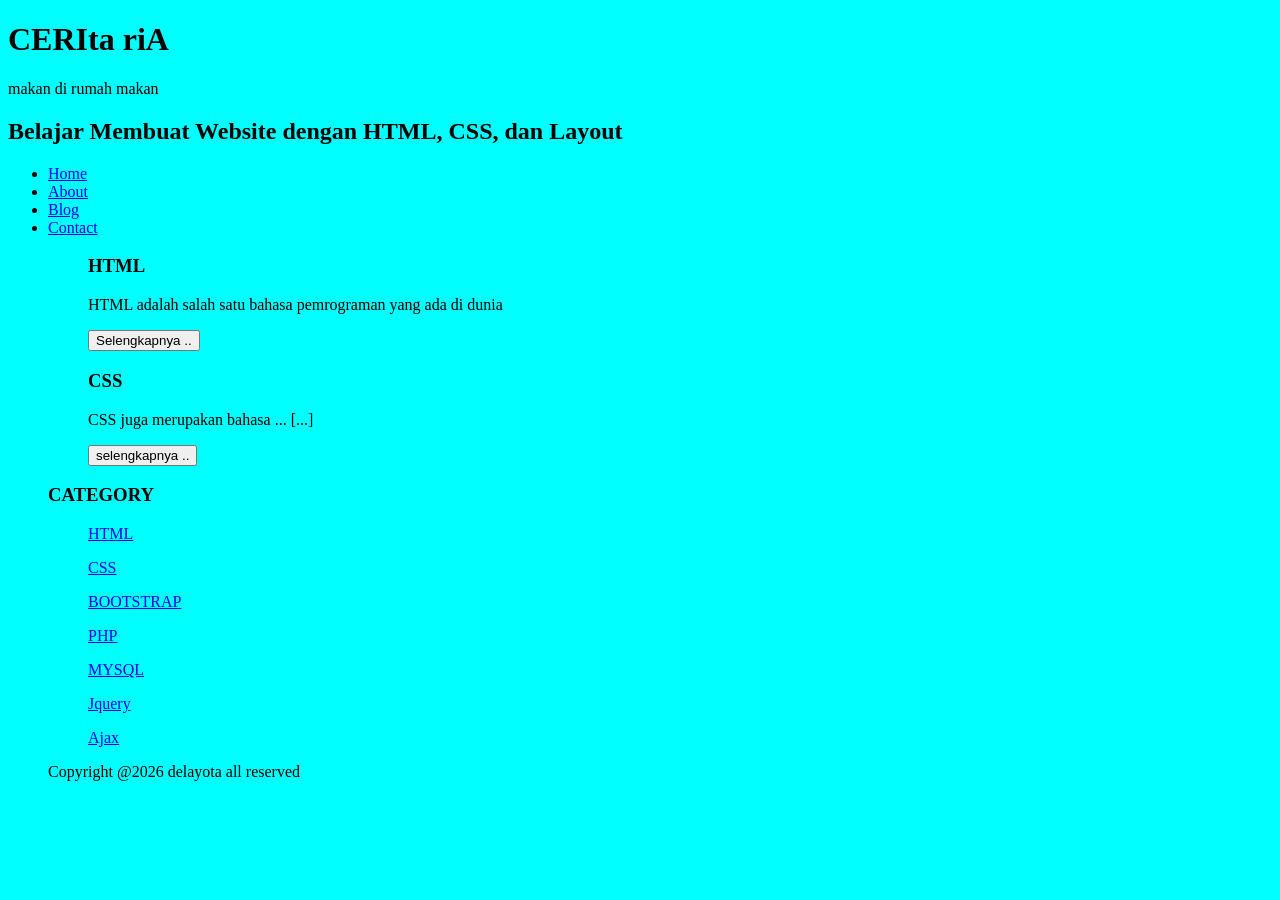
==== index.html @ 3dda64cf "Add files via upload" ====
<!Doctype HTML>
<html lang="eng">
  <head>
    <title>CERIA</title>
    <link rel="stylesheet" href="style.css">
  </head>
  <body>
      <H1>CERIta riA </h1>
  <body>
     <p>makan di rumah makan </p>
  </body>
  <body>
	  <h2>Belajar Membuat Website dengan HTML, CSS, dan Layout</h2>
		  <ul>
			 <li><a href="index.html">Home</a></li>
			 <li><a href="about.html">About</a></li>
			 <li><a href="#">Blog</a></li>
			 <li><a href="#">Contact</a></li>
		  <ul>
			 <h3>HTML</h3>
			 <p>HTML adalah salah satu bahasa pemrograman yang ada di dunia </p>
			 <button >Selengkapnya ..</button>

			 <h3>CSS</h3>
			 <p>CSS juga merupakan bahasa ... [...]</p>
			 <button >selengkapnya ..</button>
		  </ul>

		  <h3>CATEGORY</h3>
		  <ul>
			  <p><a href="#" >HTML</a></p>
			  <p><a href="#" >CSS</a></p>
			  <p><a href="#" >BOOTSTRAP</a></p>
			  <p><a href="#" >PHP</a></p>
			  <p><a href="#" >MYSQL</a></p>
			  <p><a href="#" >Jquery</a></p>
			  <p><a href="#" >Ajax</a></p>
		  </ul>
			 <p>Copyright @2026 delayota all reserved</p>
  <body>
</html>
---- style.css ----
body
{
 background-color:cyan;
}
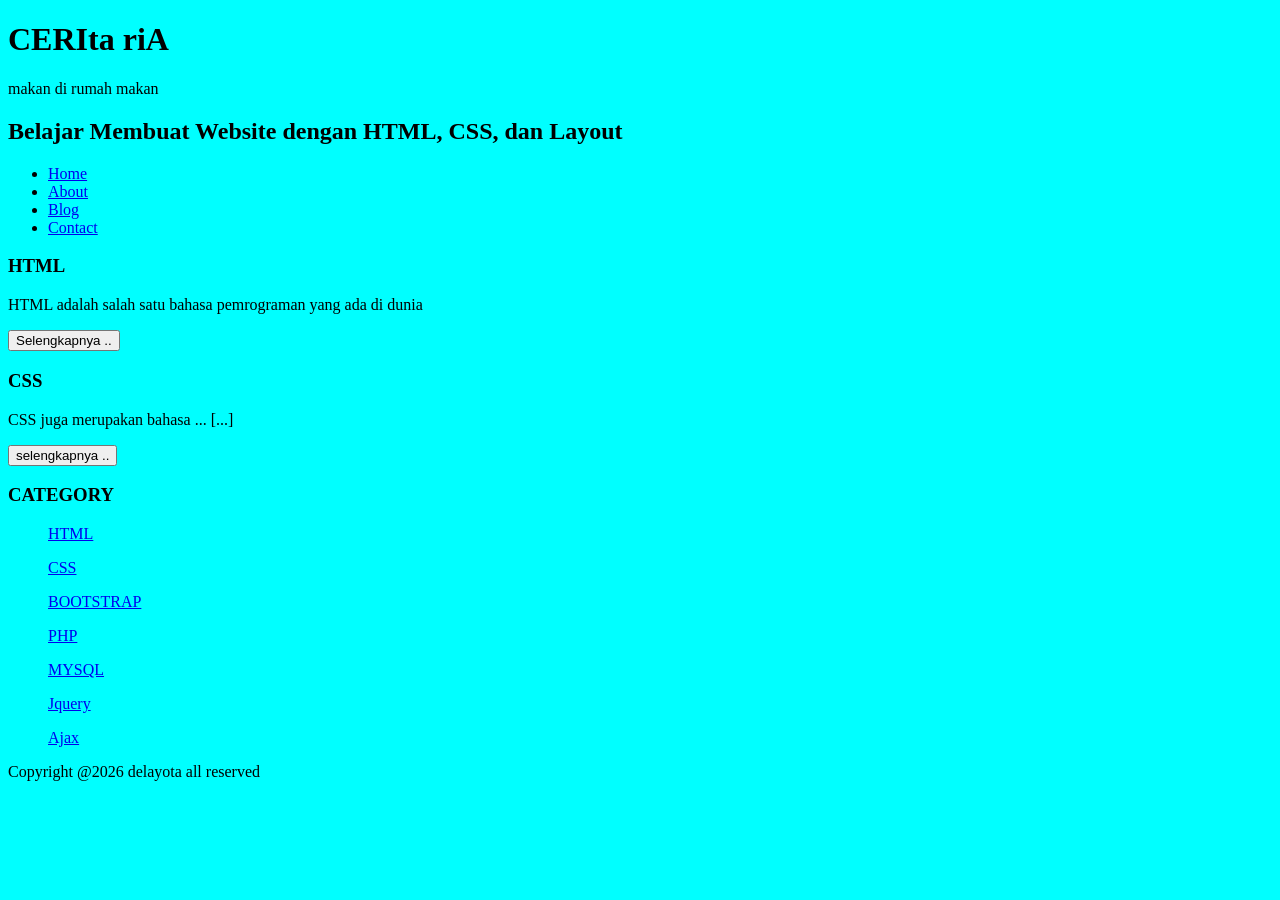
==== commit 87626887: "Update index.html" ====
--- a/index.html
+++ b/index.html
@@ -16,7 +16,7 @@
 			 <li><a href="about.html">About</a></li>
 			 <li><a href="#">Blog</a></li>
 			 <li><a href="#">Contact</a></li>
-		  <ul>
+		  </ul>
 			 <h3>HTML</h3>
 			 <p>HTML adalah salah satu bahasa pemrograman yang ada di dunia </p>
 			 <button >Selengkapnya ..</button>
@@ -39,3 +39,4 @@
 			 <p>Copyright @2026 delayota all reserved</p>
   <body>
 </html>
+
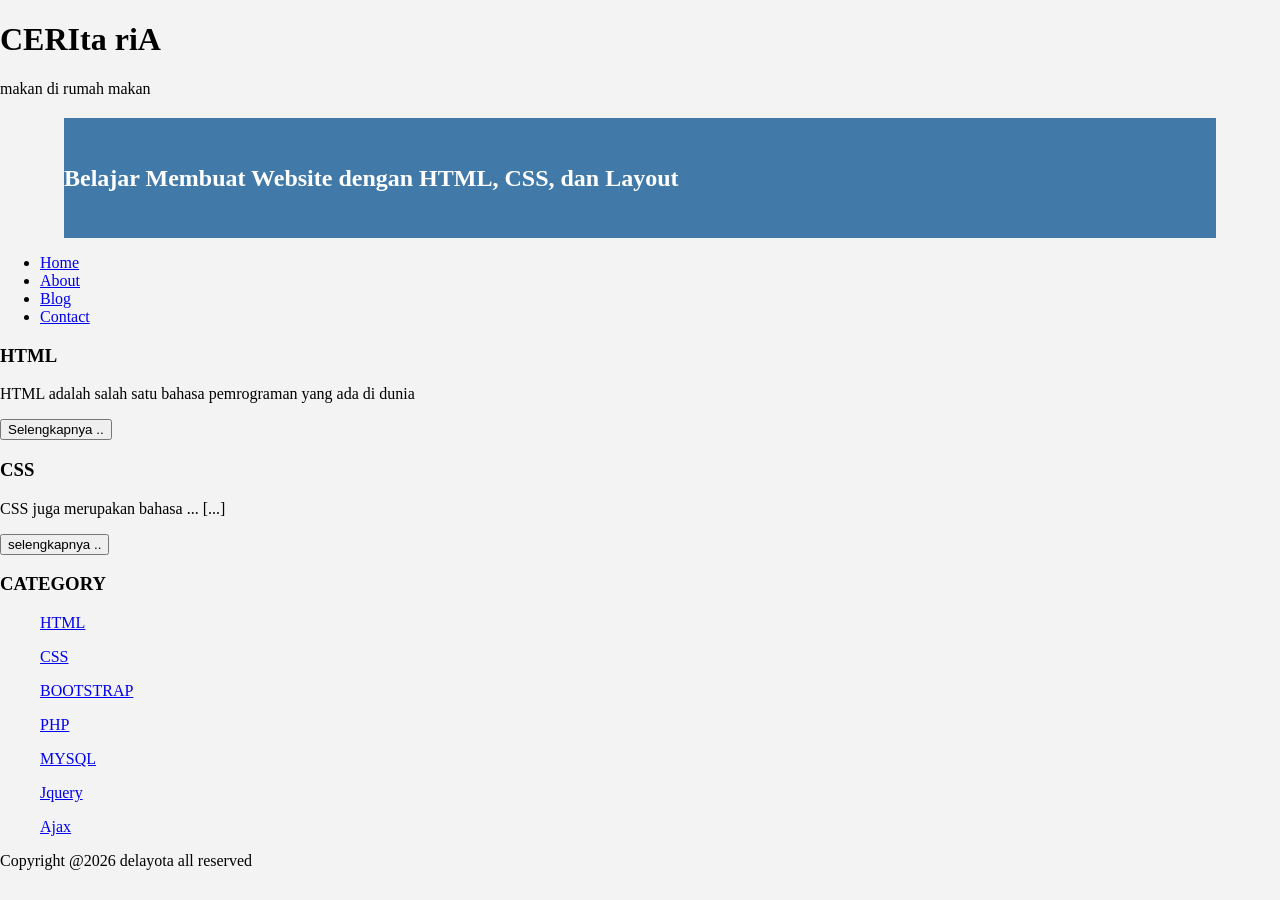
==== commit 977467f5: "Update index.html" ====
--- a/index.html
+++ b/index.html
@@ -10,7 +10,9 @@
      <p>makan di rumah makan </p>
   </body>
   <body>
+	<div class="header">
 	  <h2>Belajar Membuat Website dengan HTML, CSS, dan Layout</h2>
+	</div>
 		  <ul>
 			 <li><a href="index.html">Home</a></li>
 			 <li><a href="about.html">About</a></li>
@@ -40,3 +42,4 @@
   <body>
 </html>
 
+
--- a/style.css
+++ b/style.css
@@ -1,4 +1,17 @@
-body
-{
- background-color:cyan;
-}+body{
+    background:#f3f3f3;
+    color:#333
+    width:90%
+    font-family:sans-serif;
+    margin:0 auto;
+}
+
+.header{
+    width:90%;
+    margin:auto;
+    height:120px;
+    line-height:120px;
+    background:#417aa8;
+    color:#fff;
+}
+
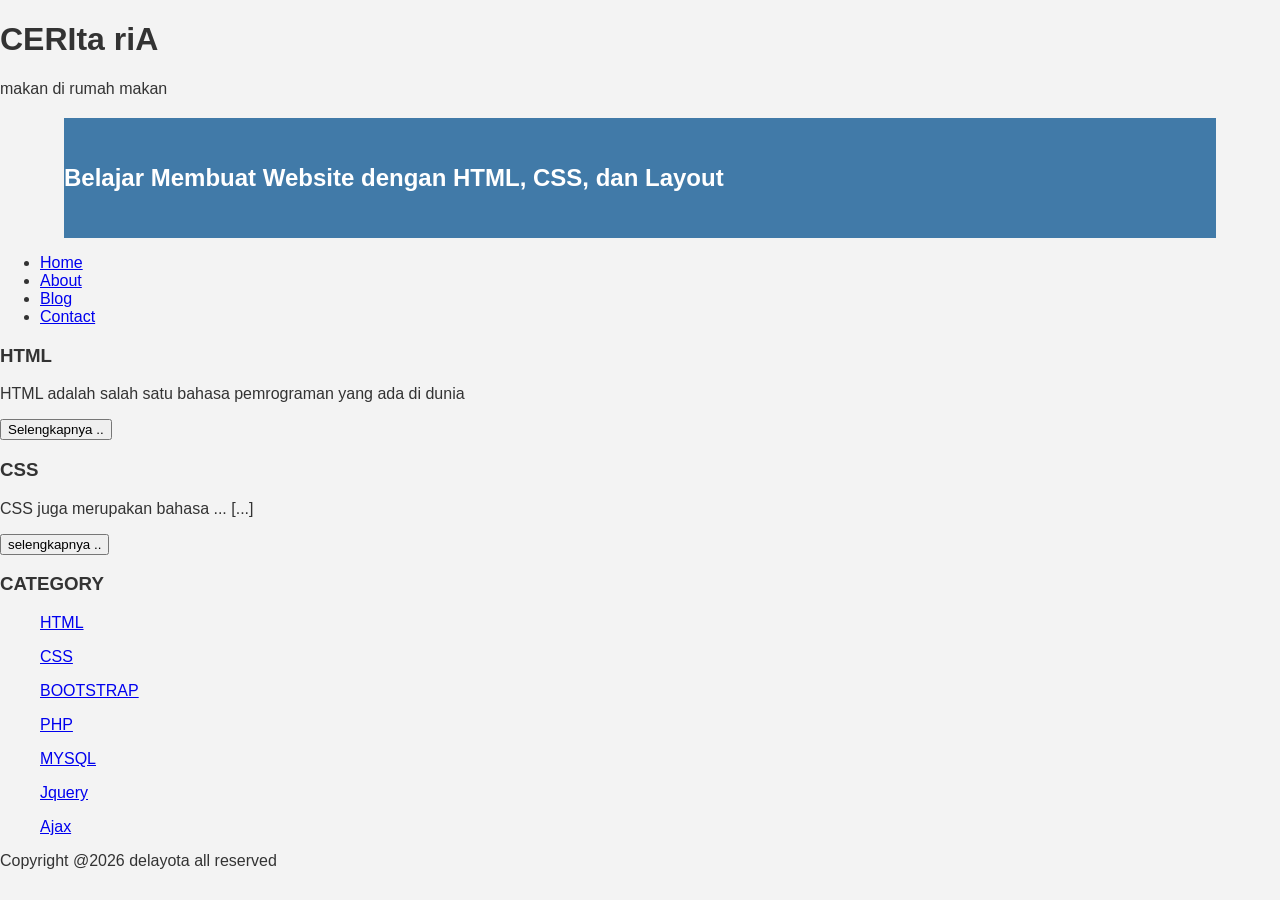
==== commit 78cdcfec: "Update index.html" ====
--- a/index.html
+++ b/index.html
@@ -11,7 +11,9 @@
   </body>
   <body>
 	<div class="header">
+		<div class="jarak">
 	  <h2>Belajar Membuat Website dengan HTML, CSS, dan Layout</h2>
+		</div>
 	</div>
 		  <ul>
 			 <li><a href="index.html">Home</a></li>
@@ -43,3 +45,4 @@
 </html>
 
 
+
--- a/style.css
+++ b/style.css
@@ -1,7 +1,7 @@
 body{
     background:#f3f3f3;
-    color:#333
-    width:90%
+    color:#333;
+    width:100%;
     font-family:sans-serif;
     margin:0 auto;
 }
@@ -14,4 +14,3 @@
     background:#417aa8;
     color:#fff;
 }
-
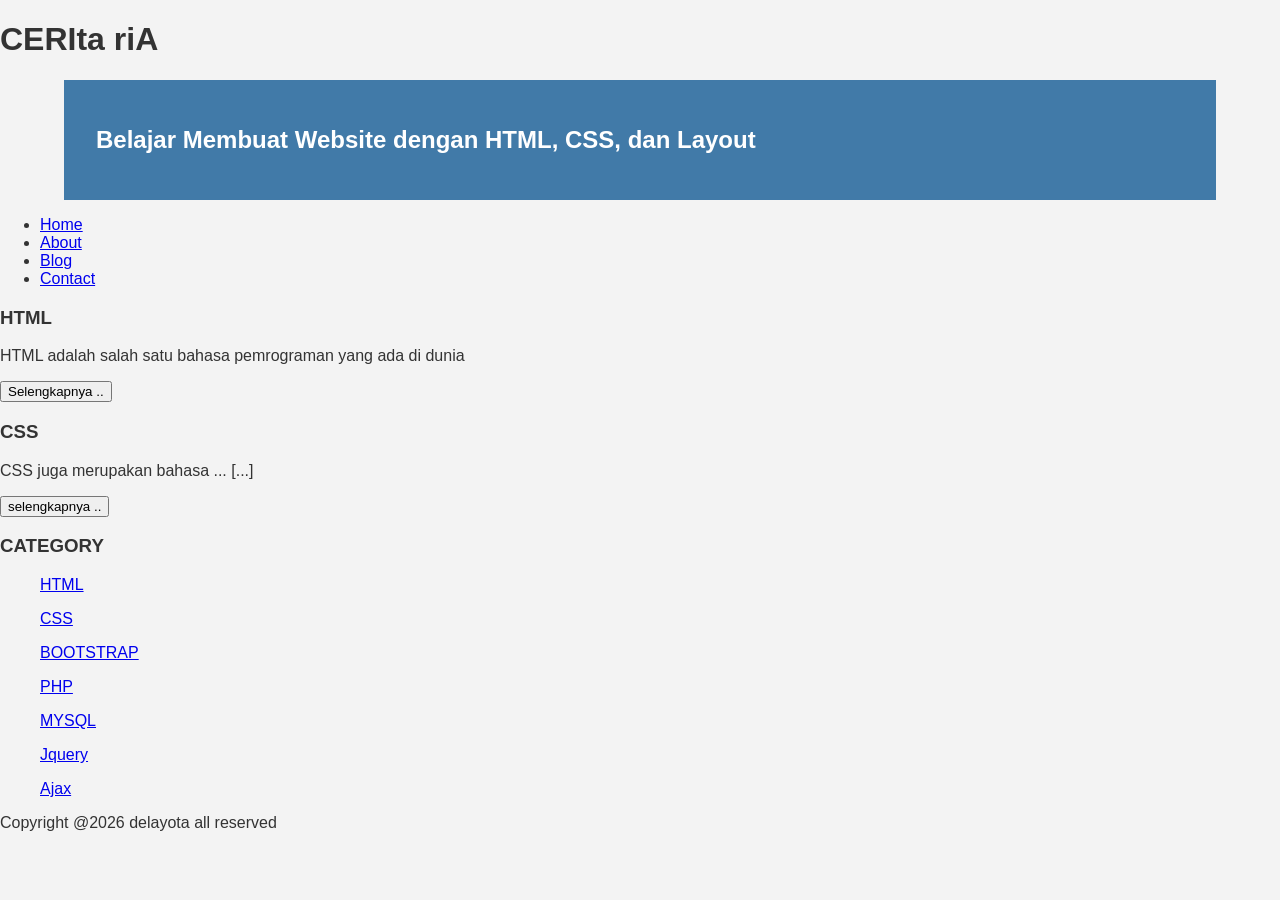
==== commit 99e71bc8: "Update index.html" ====
--- a/index.html
+++ b/index.html
@@ -6,8 +6,6 @@
   </head>
   <body>
       <H1>CERIta riA </h1>
-  <body>
-     <p>makan di rumah makan </p>
   </body>
   <body>
 	<div class="header">
@@ -15,12 +13,14 @@
 	  <h2>Belajar Membuat Website dengan HTML, CSS, dan Layout</h2>
 		</div>
 	</div>
+	<div class="menu">
 		  <ul>
-			 <li><a href="index.html">Home</a></li>
-			 <li><a href="about.html">About</a></li>
-			 <li><a href="#">Blog</a></li>
-			 <li><a href="#">Contact</a></li>
+			 	<li><a href="#">Home</a></li>
+			 	<li><a href="#">About</a></li>
+			 	<li><a href="#">Blog</a></li>
+			 	<li><a href="#">Contact</a></li>
 		  </ul>
+	</div> 
 			 <h3>HTML</h3>
 			 <p>HTML adalah salah satu bahasa pemrograman yang ada di dunia </p>
 			 <button >Selengkapnya ..</button>
@@ -46,3 +46,4 @@
 
 
 
+
--- a/style.css
+++ b/style.css
@@ -14,3 +14,7 @@
     background:#417aa8;
     color:#fff;
 }
+
+.jarak{
+    padding:0 2pc;
+}
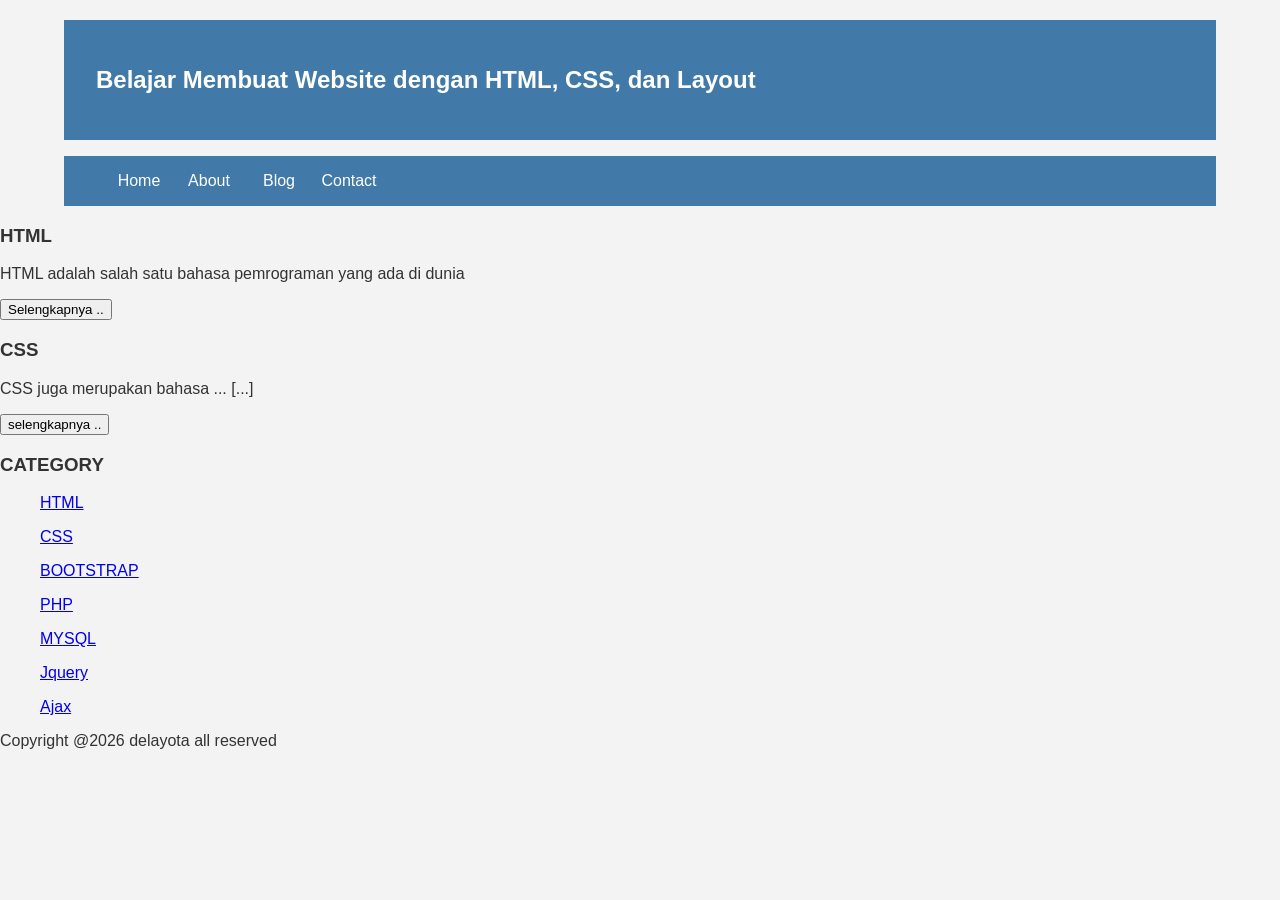
==== commit c9ecfdb5: "Update index.html" ====
--- a/index.html
+++ b/index.html
@@ -4,9 +4,6 @@
     <title>CERIA</title>
     <link rel="stylesheet" href="style.css">
   </head>
-  <body>
-      <H1>CERIta riA </h1>
-  </body>
   <body>
 	<div class="header">
 		<div class="jarak">
@@ -47,3 +44,4 @@
 
 
 
+
--- a/style.css
+++ b/style.css
@@ -18,3 +18,27 @@
 .jarak{
     padding:0 2pc;
 }
+
+.menu{
+    background-color:#417aa8;
+    height:50px;
+    line-height:50px;
+    position:relative;
+    width:90%;
+    margin:0 auto;
+    padding:0 auto;
+}
+
+.menu ul {
+    list-style:none;
+}
+
+.menu ul li a {
+    float:left;
+    width:70px;
+    display:block;
+    text-align:center;
+    color:#FFF;
+    text-decoration:none;
+}
+
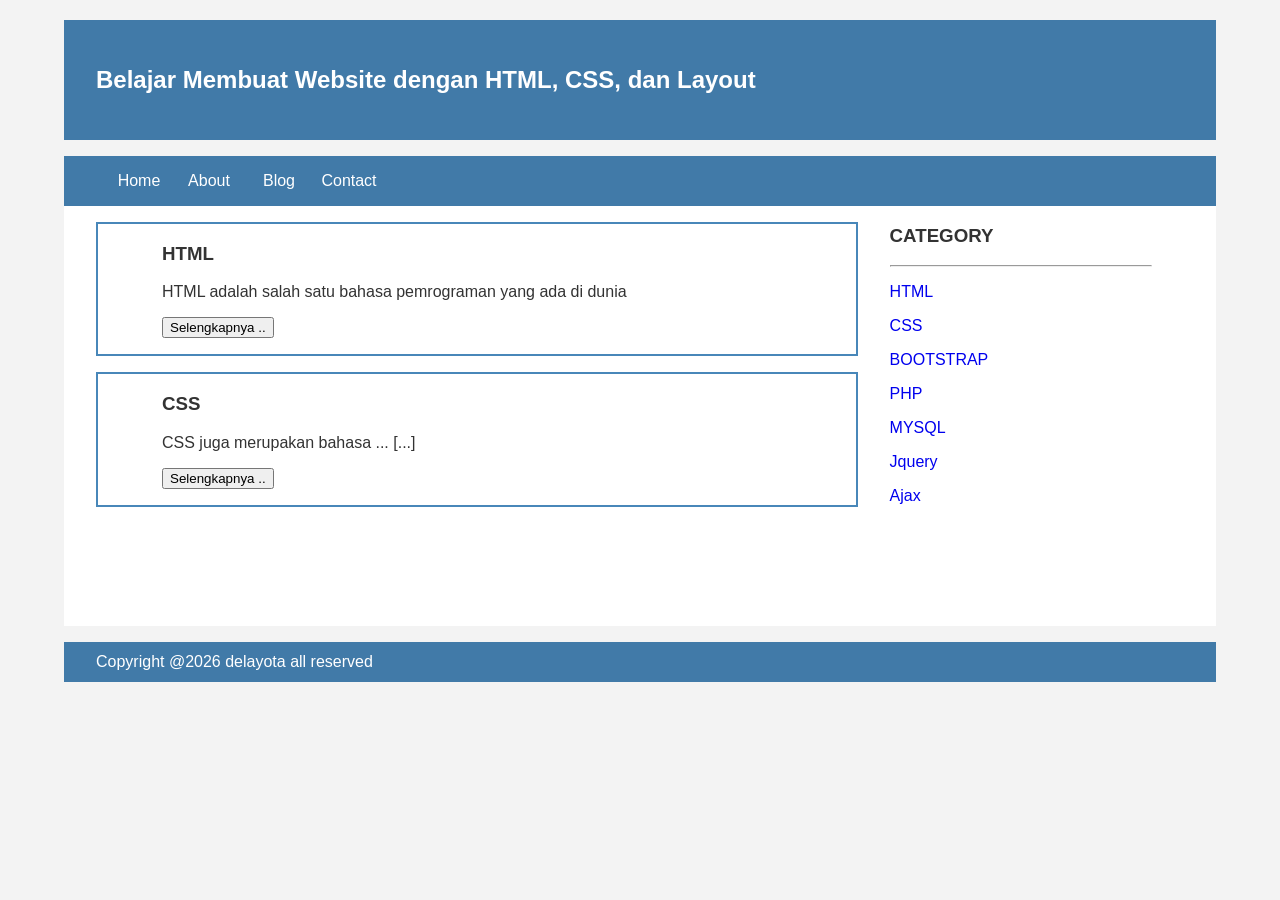
==== commit 3b97b021: "Update index.html" ====
--- a/index.html
+++ b/index.html
@@ -18,27 +18,51 @@
 			 	<li><a href="#">Contact</a></li>
 		  </ul>
 	</div> 
-			 <h3>HTML</h3>
-			 <p>HTML adalah salah satu bahasa pemrograman yang ada di dunia </p>
-			 <button >Selengkapnya ..</button>
-
-			 <h3>CSS</h3>
-			 <p>CSS juga merupakan bahasa ... [...]</p>
-			 <button >selengkapnya ..</button>
-		  </ul>
-
-		  <h3>CATEGORY</h3>
-		  <ul>
-			  <p><a href="#" >HTML</a></p>
-			  <p><a href="#" >CSS</a></p>
-			  <p><a href="#" >BOOTSTRAP</a></p>
-			  <p><a href="#" >PHP</a></p>
-			  <p><a href="#" >MYSQL</a></p>
-			  <p><a href="#" >Jquery</a></p>
-			  <p><a href="#" >Ajax</a></p>
-		  </ul>
-			 <p>Copyright @2026 delayota all reserved</p>
-  <body>
+	<div class="content">
+			<div class="jarak">
+					<!-- kiri -->
+					<div class="kiri">
+							<!-- blog -->
+							<div class="border">
+									<div class="jarak">
+			 								<h3>HTML</h3>
+			 								<p>HTML adalah salah satu bahasa pemrograman yang ada di dunia </p>
+			 								<button class="btn">Selengkapnya ..</button>
+									</div>
+							</div>
+							<!-- end blog-->
+							<!-- blog -->
+							<div class="border">
+									<div class="jarak">
+			 								<h3>CSS</h3>
+			 								<p>CSS juga merupakan bahasa ... [...]</p>
+			 								<button class="btn">Selengkapnya ..</button>
+									</div>
+							</div>
+							<!-- end blog -->
+					</div>
+					<!-- kiri -->
+					<!-- kanan -->
+					<div class="kanan">
+							<div class="jarak">
+									<h3>CATEGORY</h3>
+		  							<hr/>
+			  						<p><a href="#" class="undercor">HTML</a></p>
+			  						<p><a href="#" class="undercor">CSS</a></p>
+			  						<p><a href="#" class="undercor">BOOTSTRAP</a></p>
+			  						<p><a href="#" class="undercor">PHP</a></p>
+			  						<p><a href="#" class="undercor">MYSQL</a></p>
+			  						<p><a href="#" class="undercor">Jquery</a></p>
+			  						<p><a href="#" class="undercor">Ajax</a></p>
+							</div>
+					</div>
+					<!-- kanan-->
+			</div>
+	</div>
+	<div class="footer">
+			<div class="jarak">
+			 		<p>Copyright @2026 delayota all reserved</p>
+			</div>
 </html>
 
 
--- a/style.css
+++ b/style.css
@@ -42,3 +42,55 @@
     text-decoration:none;
 }
 
+.menu ul li a:hover {
+    background-color:#4b88bb;
+    display:block;
+}
+
+.content{
+    width:90%;
+    margin:auto;
+    height:420px;
+    padding:0.1px;
+    background:#fff;
+    color:#333;
+}
+
+.border{
+    border:2px solid #4887b9;
+    margin-top:1pc;
+    padding-bottom:1pc;
+    padding-left:2pc;
+    padding-right:2pc;
+}
+
+.kiri{
+    width:70%;
+    float:left;
+    margin:auto;
+    background:#fff;
+    height:420px;
+}
+
+.kanan{
+    width:30%;
+    float:left;
+    margin:auto;
+    background:#fff;
+    height:420px;
+}
+
+.undercor{
+    text-decoration:none;
+}
+
+.footer{
+    width:90%;
+    margin:auto;
+    height:40px;
+    line-height:40px;
+    background:#417aa8;
+    color:#fff;
+    margin-bottom: 1pc;
+}
+    
